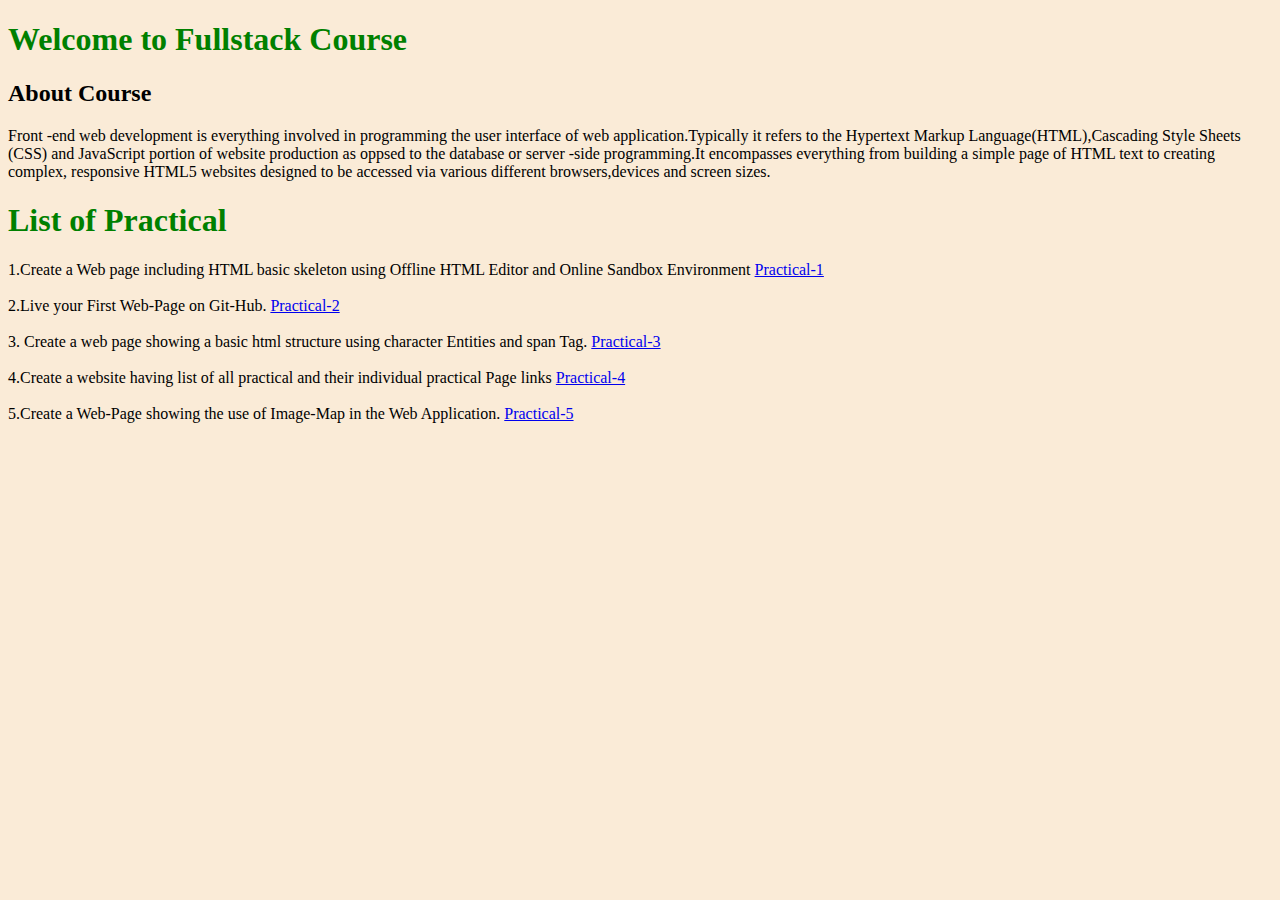
==== index.html @ 0abbd7a3 "link" ====
<!DOCTYPE html>
<html lang="en">
<head>
    <meta charset="UTF-8">
    <meta name="viewport" content="width=device-width, initial-scale=1.0">
    <title>Document</title>
</head>


        
<style>
    body{
    background-color: antiquewhite;
    }
</style>
    
<body>


    <h1 style="color: green">
        Welcome to Fullstack Course
    </h1>

    <h2>
        About Course
    </h2>

    <p>
        Front -end web development is everything involved in programming the user interface of web application.Typically 
        it refers to the Hypertext Markup Language(HTML),Cascading Style Sheets (CSS) and JavaScript portion of website
        production as oppsed to the database or server -side programming.It encompasses everything from building a simple 
        page of HTML text to creating complex, responsive HTML5 websites designed to be accessed via various
        different browsers,devices and screen sizes. 
    </p>

    <h1 style="color: green">
        List of Practical
    </h1>

    <p>
        1.Create a Web page including HTML basic skeleton using Offline HTML Editor and Online Sandbox Environment
        <a href ="p/practical1.html">Practical-1</a>
        <br>
        <br>
        2.Live your First Web-Page on Git-Hub.
        <a href ="p/practical2.html">Practical-2</a>
        <br>
        <br>
        3. Create a web page showing a basic html structure using character Entities and span Tag.
        <a href ="p/practical3.html">Practical-3</a>
        <br>  
        <br>
        4.Create a website having list of all practical and their individual practical Page links
        <a href ="p/practical4.html">Practical-4</a> 

        <br>  
        <br>
        5.Create a Web-Page showing the use of Image-Map in the Web Application.
        <a href ="p/practical5.html">Practical-5</a> 
        

    </p>  


</body>
</html>
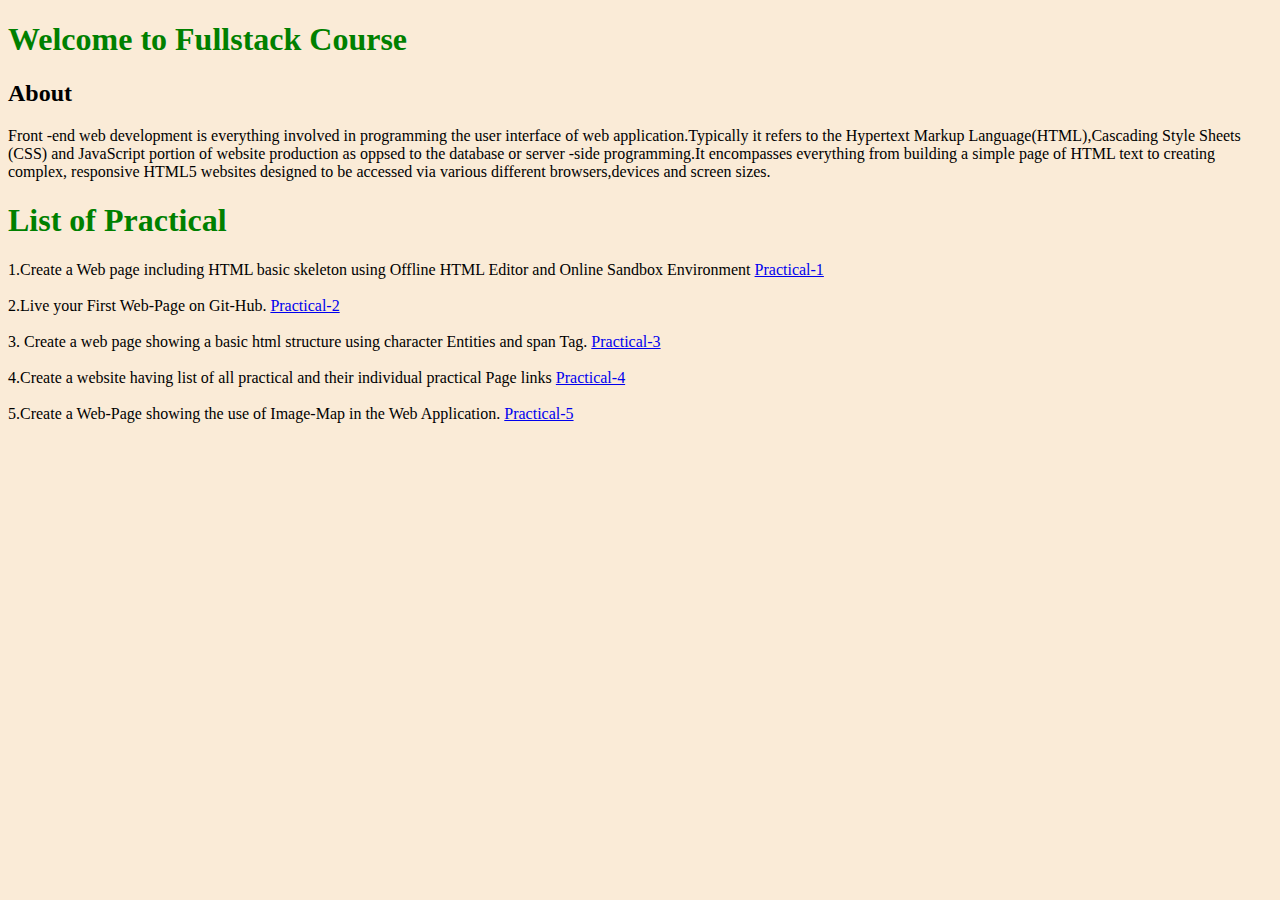
==== commit af999c1b: "Update index.html" ====
--- a/index.html
+++ b/index.html
@@ -3,7 +3,7 @@
 <head>
     <meta charset="UTF-8">
     <meta name="viewport" content="width=device-width, initial-scale=1.0">
-    <title>Document</title>
+    <title>Index Page</title>
 </head>
 
 
@@ -22,7 +22,7 @@
     </h1>
 
     <h2>
-        About Course
+        About
     </h2>
 
     <p>
